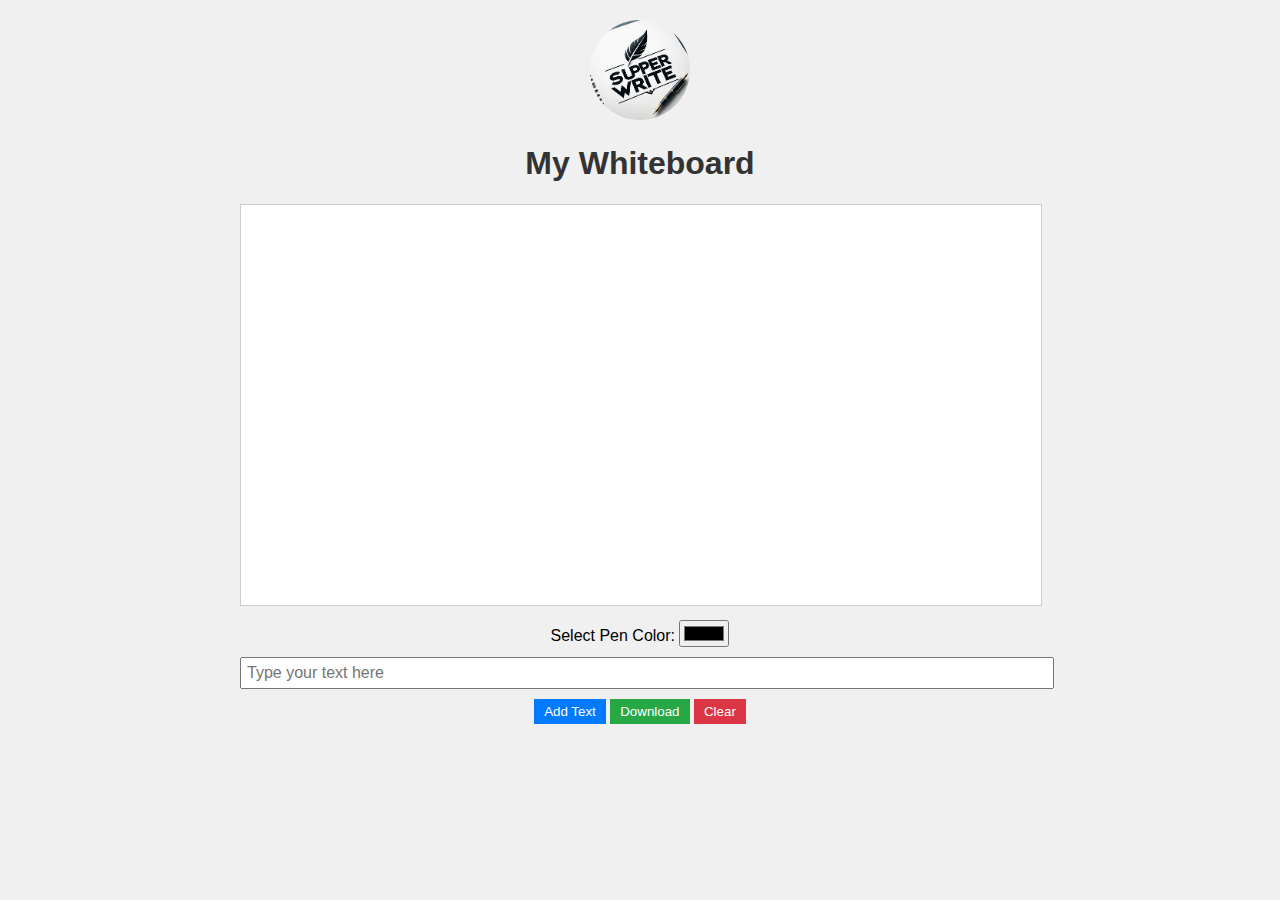
==== index.html @ 0843fcfe "Add files via upload" ====
<!DOCTYPE html>
<html lang="en">
<head>
    <meta charset="UTF-8">
    <meta name="viewport" content="width=device-width, initial-scale=1.0">
    <title>Super Write: Whiteboard</title>
    <link rel="stylesheet" href="style.css">
</head>
<body>
    <div class="container">
        <img src="logo.jpg" onclick="home()" alt="offline" id="logo">
        <h1>My Whiteboard</h1>
        <canvas id="whiteboard" width="800" height="400"></canvas>
        <div class="color-picker">
            <label for="pen-color">Select Pen Color:</label>
            <input type="color" id="pen-color" value="#000000">
        </div>
        <input type="text" id="text-input" placeholder="Type your text here">
        <button id="add-text-btn">Add Text</button>
        <button id="download-btn">Download</button>
        <button id="clearBtn" class="btn btn-dynamic">Clear</button>
    </div>
    <script src="main.js"></script>
</body>
</html>
---- style.css ----
body {
    font-family: Arial, sans-serif;
    margin: 0;
    padding: 0;
    background-color: #f0f0f0;
}

#logo {
    height: 100px;
    width: 100px;
    border: none;
    outline: none;
    border-radius: 50%;
    transition: all 1s ease;
}

#logo:hover {
    transform: scale(1.1);
    cursor: pointer;
}

button {
    transition: all 1s ease;
}

button:hover{
    transform: scale(1.1);
}

.container {
    max-width: 800px;
    margin: 0 auto;
    padding: 20px;
    text-align: center;
}

h1 {
    color: #333;
}

canvas {
    border: 1px solid #ccc;
    background-color: white;
}

.color-picker {
    margin-top: 10px;
}

#clearBtn {
    margin-top: 10px;
    padding: 5px 10px;
    background-color: #dc3545;
    color: white;
    border: none;
    cursor: pointer;
}

#text-input {
    margin-top: 10px;
    width: 100%;
    padding: 5px;
    font-size: 16px;
}

#add-text-btn {
    margin-top: 10px;
    padding: 5px 10px;
    background-color: #007bff;
    color: white;
    border: none;
    cursor: pointer;
}

#download-btn {
    margin-top: 10px;
    padding: 5px 10px;
    background-color: #28a745;
    color: white;
    border: none;
    cursor: pointer;
}
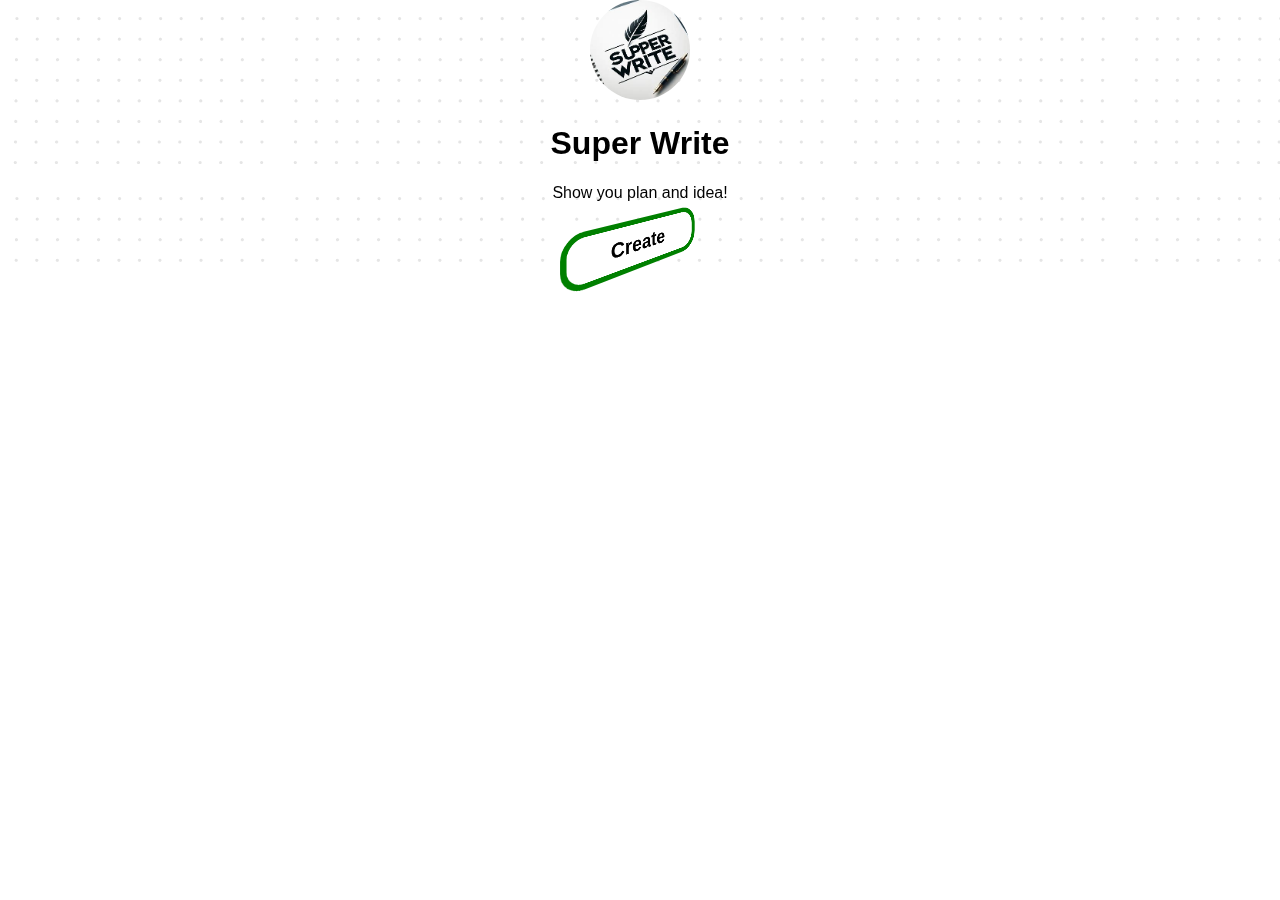
==== commit 37f4838d: "Create index.html" ====
--- a/index.html
+++ b/index.html
@@ -1,25 +1,20 @@
-<!DOCTYPE html>
-<html lang="en">
-<head>
-    <meta charset="UTF-8">
-    <meta name="viewport" content="width=device-width, initial-scale=1.0">
-    <title>Super Write: Whiteboard</title>
-    <link rel="stylesheet" href="style.css">
-</head>
-<body>
-    <div class="container">
-        <img src="logo.jpg" onclick="home()" alt="offline" id="logo">
-        <h1>My Whiteboard</h1>
-        <canvas id="whiteboard" width="800" height="400"></canvas>
-        <div class="color-picker">
-            <label for="pen-color">Select Pen Color:</label>
-            <input type="color" id="pen-color" value="#000000">
-        </div>
-        <input type="text" id="text-input" placeholder="Type your text here">
-        <button id="add-text-btn">Add Text</button>
-        <button id="download-btn">Download</button>
-        <button id="clearBtn" class="btn btn-dynamic">Clear</button>
-    </div>
-    <script src="main.js"></script>
-</body>
-</html>
+<!DOCTYPE html>
+<html lang="en">
+<head>
+    <meta charset="UTF-8">
+    <meta name="viewport" content="width=device-width, initial-scale=1.0">
+    <title>Super Write</title>
+    <link rel="stylesheet" href="intro.css">
+    <link rel="icon" href="logo.jpg">
+</head>
+<body>
+    <div id="intro">
+        <img src="logo.jpg" alt="offline" id="logo">
+        <h1>Super Write</h1>
+        <p>Show you plan and idea!</p>
+        <button id="cw" onclick="create()">Create</button>
+    </div>
+    <br>
+    <script src="intro.js"></script>
+</body>
+</html>
--- a/intro.css
+++ b/intro.css
@@ -0,0 +1,41 @@
+body {
+    text-align: center;
+    margin: 0;
+    padding: 0;
+    font-family: Verdana, Geneva, Tahoma, sans-serif;
+    font-weight: 500;
+}
+
+#logo {
+    height: 100px;
+    width: 100px;
+    border: none;
+    outline: none;
+    border-radius: 50%;
+}
+
+#intro {
+    width: 100%;
+    background-image: url(images.png);
+    perspective: 200px;
+}
+
+#cw {
+    font-size: 20px;
+    height: 50px;
+    width: 150px;
+    font-weight: bold;
+    border: 5px solid green;
+    border-radius: 20px;
+    background-color: white;
+    transition: all 1s ease;
+    transform: rotateY(30deg);
+}
+
+#cw:hover {
+    transform: scale(1.1);
+    background-color: green;
+    border-radius: 0;
+    cursor: pointer;
+    color: white;
+}